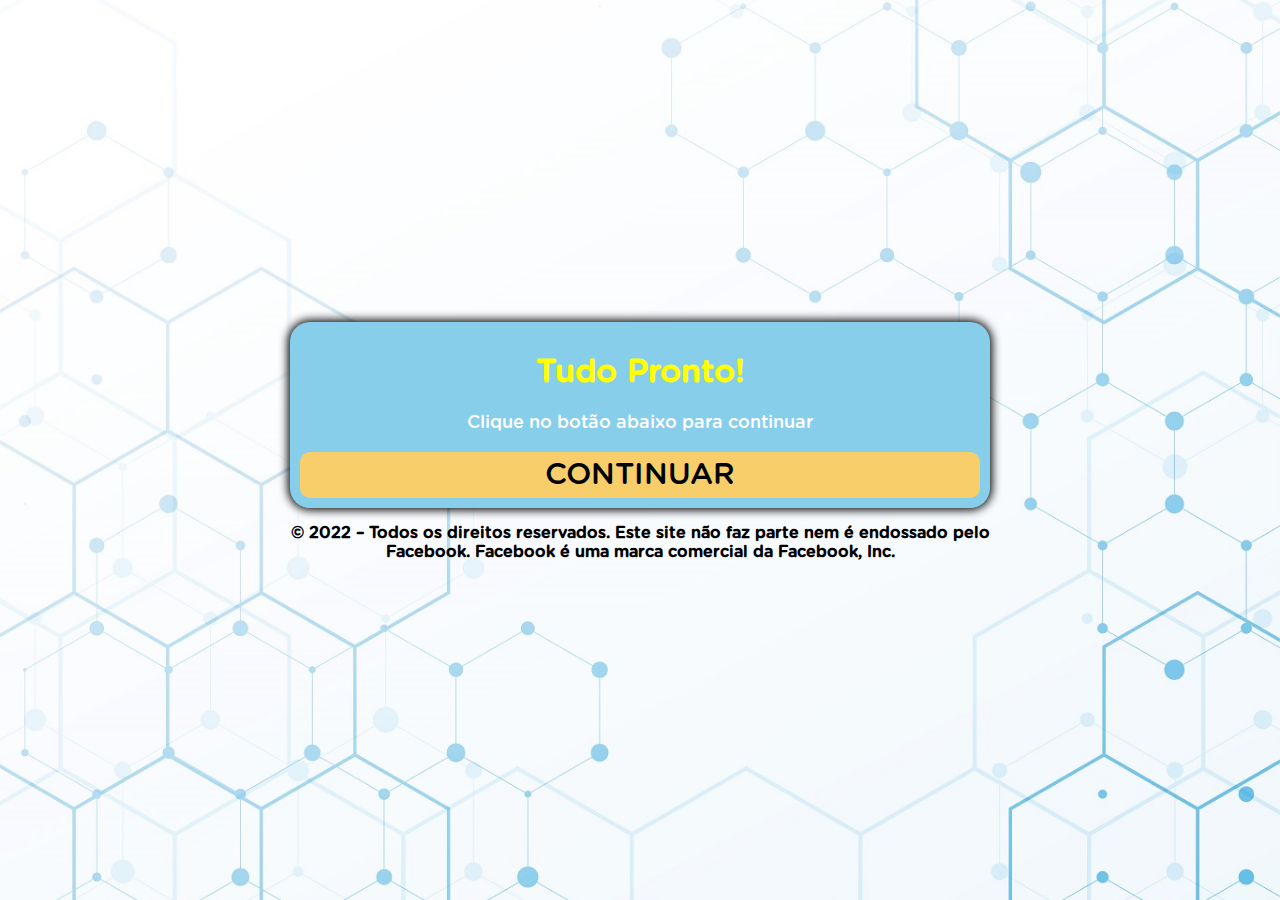
==== jp/index.html @ ae05cc3f "Add files via upload" ====
<!DOCTYPE html>
<html lang="pt-br">
<head>
  <meta charset="utf-8">
  <meta name="viewport" content="width=device-width, initial-scale=1, shrink-to-fit=no">
  <link rel="stylesheet" href="style.css">
  <title>Tudo Pronto!</title>
</head>
<body> 
  <div class="container">
    <div class="black">
      <div>
        <div class="question">
          <h1>Tudo Pronto!</h1>
          <p>Clique no botão abaixo para continuar</p>
        </div>
        <div class="answer">
          <a class="btn" href="https://ofimdafoliculite.fun/">CONTINUAR</a>
        </div>
      </div>    
    </div>
    <p style="text-align: center; font-weight: bold;">© 2022 – Todos os direitos reservados. Este site não faz parte nem é endossado pelo Facebook. Facebook é uma marca comercial da Facebook, Inc.</p>
  </div>
  <script type="text/javascript" src="script.js"></script>
</body>
</html>
---- jp/style.css ----
@font-face {
	font-family: Gotham Rounded;
	src: url("font.otf") format("opentype");
}

*, *::before, *::after {
	box-sizing: border-box;
	font-family: Gotham Rounded;
}

body {
	padding: 0;
	margin: 0;
	display: flex;
	flex-direction: column;
	justify-content: center;
	align-items: center;
	width: 100vw;
	height: 100vh;
	background: url("bg.jpg") no-repeat fixed center;
	background-size: cover;
}

.container {
	width: 700px;
	max-width: 90%;
}

.black {
	background-color: skyblue;
	padding: 10px;
	text-align: center;
	border-radius: 20px;
	box-shadow: 0 0 10px 2px;
}

.answer {
	display: grid;
	grid-template-columns: repeat(1, auto);
	gap: 10px;
}

.btn {
	border-radius: 10px;
	padding: 5px 10px;
	font-size: 30px;
	background-color: #f7ce6a;
	outline: none;
	color: black;
	text-decoration: none;
}

.black h1 {
	color: yellow;
}

.black p {
	font-size: 18px;
	color: white;
}
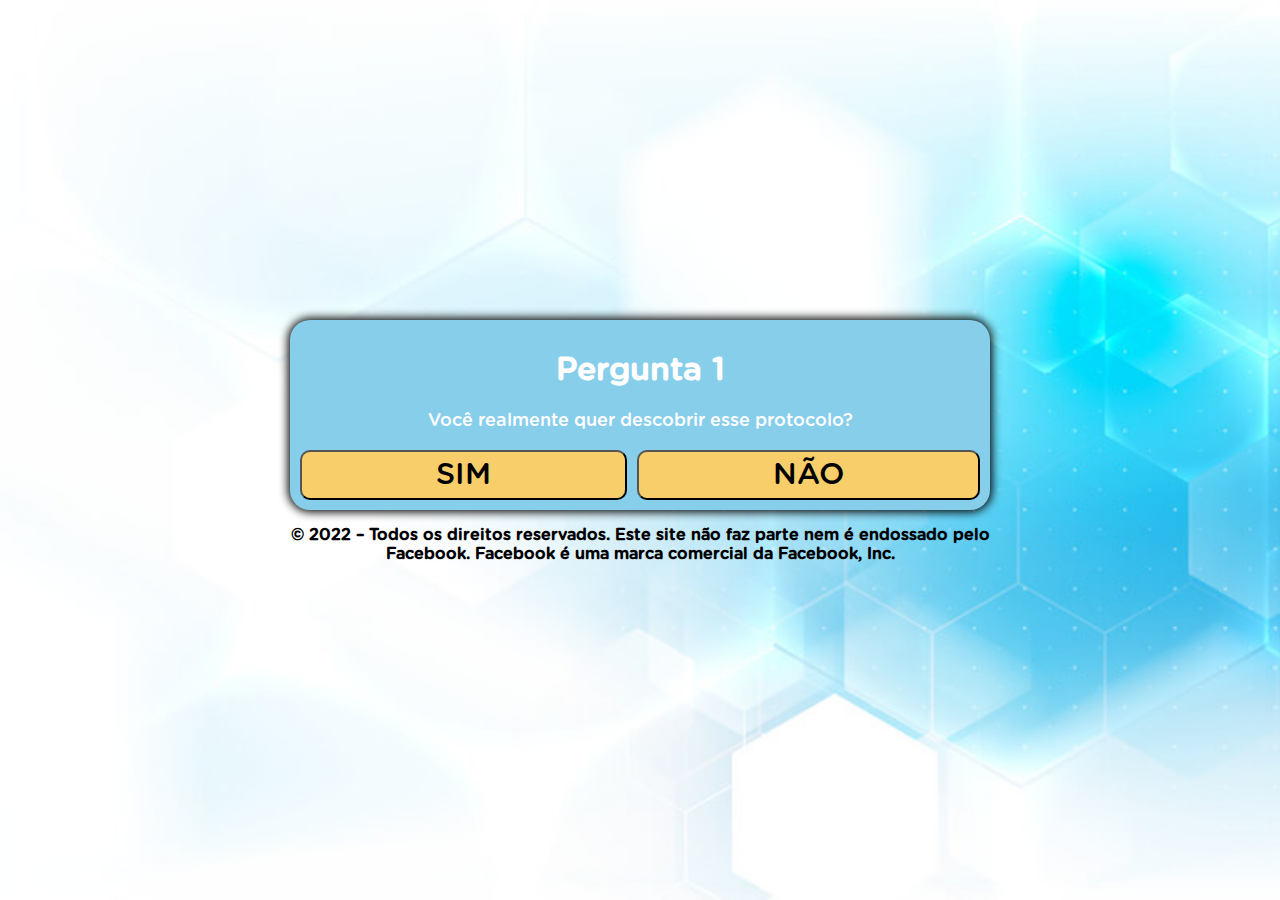
==== commit cb9debff: "Add files via upload" ====
--- a/jp/index.html
+++ b/jp/index.html
@@ -1,26 +1,130 @@
 <!DOCTYPE html>
 <html lang="pt-br">
+<title>Perca de peso</title>
 <head>
-  <meta charset="utf-8">
-  <meta name="viewport" content="width=device-width, initial-scale=1, shrink-to-fit=no">
-  <link rel="stylesheet" href="style.css">
-  <title>Tudo Pronto!</title>
+
+<meta charset="utf-8">
+<meta name="viewport" content="width=device-width, initial-scale=1, shrink-to-fit=no">
+<link rel="shortcut icon" href="favicon.jpg">
+<style>
+    header {
+      background:"headerbg2.png";
+      background-repeat: no-repeat;
+    }
+    @font-face {
+      font-family: Gotham Rounded;
+      src: url("font.otf") format("opentype");
+    }
+    *, *::before, *::after {
+      box-sizing: border-box;
+      font-family: Gotham Rounded;
+    }
+    body {
+      padding: 0;
+      margin: 0;
+      display: flex;
+      flex-direction: column;
+      justify-content: center;
+      align-items: center;
+      width: 100vw;
+      height: 100vh;
+      background: url("tr.jpg");
+      background-size: cover;
+      background-repeat: no-repeat;
+    }
+    .container {
+      width: 700px;
+      max-width: 90%;
+    }
+    .black {
+      background-color: skyblue;
+      padding: 10px;
+      text-align: center;
+      border-radius: 20px;
+      box-shadow: 0 0 10px 2px black;
+    }
+    .answer {
+      display: grid;
+      grid-template-columns: repeat(2, auto);
+      gap: 10px;
+    }
+    @media (max-width: 991px) {
+      .answer {
+        display: grid;
+        grid-template-columns: repeat(1, auto);
+        gap: 10px;
+      }
+    }
+    .btn {
+      border-radius: 10px;
+      padding: 5px 10px;
+      font-size: 30px;
+      background-color: #f7ce6a;
+      outline: none;
+      text-decoration: none;
+      color: black;
+    }
+    .black h1 {
+      color: white;
+    }
+    .black p {
+      font-size: 18px;
+      color: white;
+    }
+    .hide {
+      display: none;
+    }
+  </style>
 </head>
-<body> 
-  <div class="container">
-    <div class="black">
-      <div>
-        <div class="question">
-          <h1>Tudo Pronto!</h1>
-          <p>Clique no botão abaixo para continuar</p>
-        </div>
-        <div class="answer">
-          <a class="btn" href="https://ofimdafoliculite.fun/">CONTINUAR</a>
-        </div>
-      </div>    
-    </div>
-    <p style="text-align: center; font-weight: bold;">© 2022 – Todos os direitos reservados. Este site não faz parte nem é endossado pelo Facebook. Facebook é uma marca comercial da Facebook, Inc.</p>
-  </div>
-  <script type="text/javascript" src="script.js"></script>
+<body>
+
+<div class="container">
+<div class="black">
+<div id="primeira">
+<div class="question">
+<h1>Pergunta 1</h1>
+<p>Você realmente quer descobrir esse protocolo?</p>
+</div>
+<div class="answer">
+<button class="btn" onclick="segunda()">SIM</button>
+<button class="btn" onclick="segunda()">NÃO</button>
+</div>
+</div>
+<div id="segunda" class="hide">
+<div class="question">
+<h1>Pergunta 2</h1>
+<p>Você promete não revelar para ninguém?</p>
+</div>
+<div class="answer">
+<button class="btn" onclick="terceira()">SIM</button>
+<button class="btn" onclick="terceira()">NÃO</button>
+</div>
+</div>
+<div id="terceira" class="hide">
+<div class="question">
+<h1>Pergunta 3</h1>
+<p>O vídeo a seguir tem um limite para pouquíssimas pessoas verem ao mesmo tempo... Você pretende ver até o fim?</p>
+</div>
+<div class="answer">
+<button class="btn" onclick="redirect()">SIM</button>
+<button class="btn" onclick="redirect()">NÃO</button>
+</div>
+</div>
+</div>
+<p style="text-align: center; font-weight: bold;">© 2022 – Todos os direitos reservados. Este site não faz parte nem é endossado pelo Facebook. Facebook é uma marca comercial da Facebook, Inc.</p>
+</div>
+<script>
+    function segunda() {
+      document.getElementById("primeira").classList.add("hide")
+      document.getElementById("segunda").classList.remove("hide")
+    }
+    function terceira() {
+      document.getElementById("segunda").classList.add("hide")
+      document.getElementById("terceira").classList.remove("hide")
+    }
+    function redirect() {
+      location.href = "https://ofimdafoliculite.fun/"
+    }
+  </script>
 </body>
-</html>+</html>
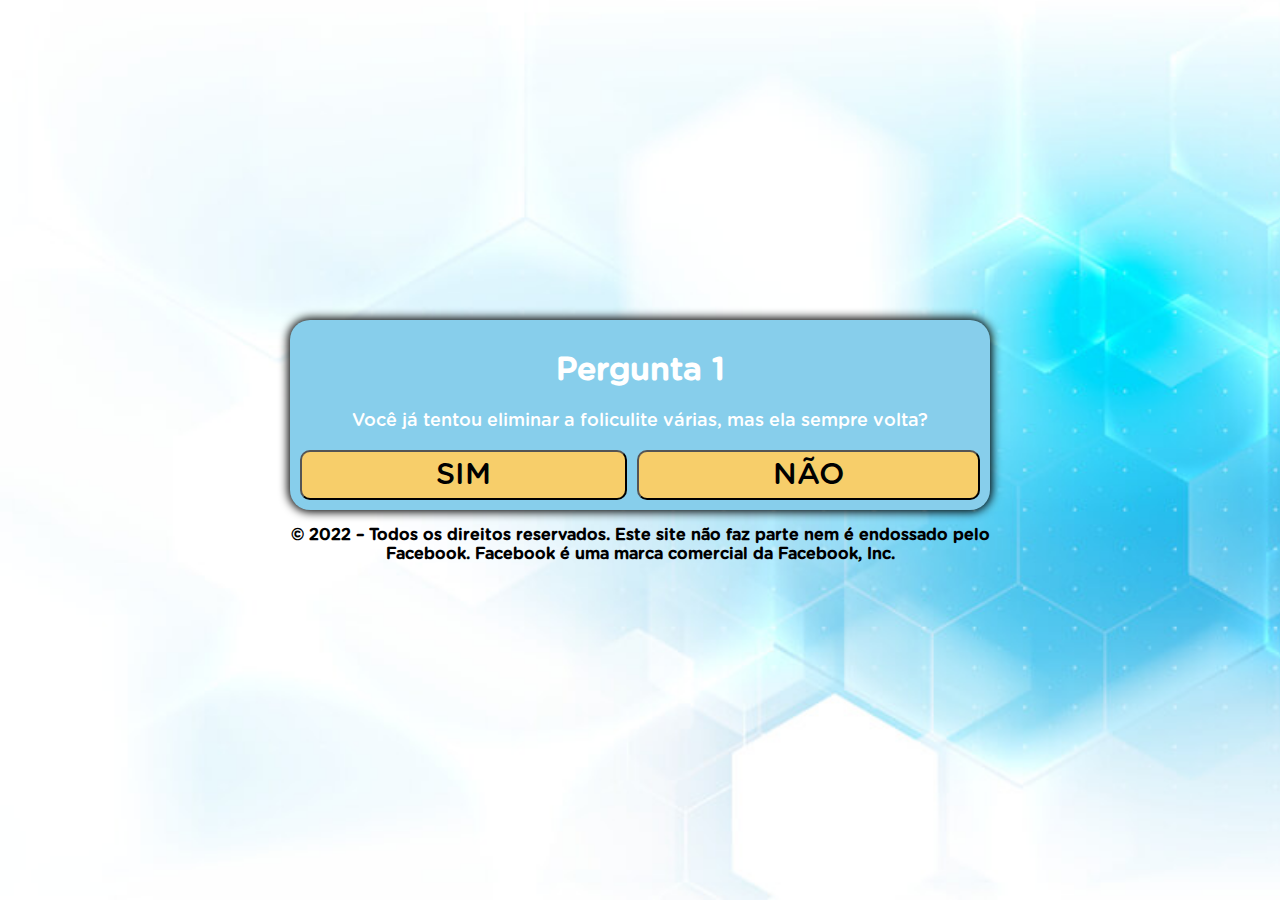
==== commit cefc95cf: "Add files via upload" ====
--- a/jp/index.html
+++ b/jp/index.html
@@ -1,6 +1,6 @@
 <!DOCTYPE html>
 <html lang="pt-br">
-<title>Perca de peso</title>
+<title>O fim da Foliculite</title>
 <head>
 
 <meta charset="utf-8">
@@ -83,7 +83,7 @@
 <div id="primeira">
 <div class="question">
 <h1>Pergunta 1</h1>
-<p>Você realmente quer descobrir esse protocolo?</p>
+<p>Você já tentou eliminar a foliculite várias, mas ela sempre volta?</p>
 </div>
 <div class="answer">
 <button class="btn" onclick="segunda()">SIM</button>
@@ -93,7 +93,7 @@
 <div id="segunda" class="hide">
 <div class="question">
 <h1>Pergunta 2</h1>
-<p>Você promete não revelar para ninguém?</p>
+<p>Você gostaria de descobrir uma solução definitiva?</p>
 </div>
 <div class="answer">
 <button class="btn" onclick="terceira()">SIM</button>
@@ -103,7 +103,7 @@
 <div id="terceira" class="hide">
 <div class="question">
 <h1>Pergunta 3</h1>
-<p>O vídeo a seguir tem um limite para pouquíssimas pessoas verem ao mesmo tempo... Você pretende ver até o fim?</p>
+<p>O vídeo a seguir revela o protocolo capaz de eliminar a foliclute e tem um limite para pouquíssimas pessoas verem ao mesmo tempo... Você pretende ver até o fim?</p>
 </div>
 <div class="answer">
 <button class="btn" onclick="redirect()">SIM</button>
